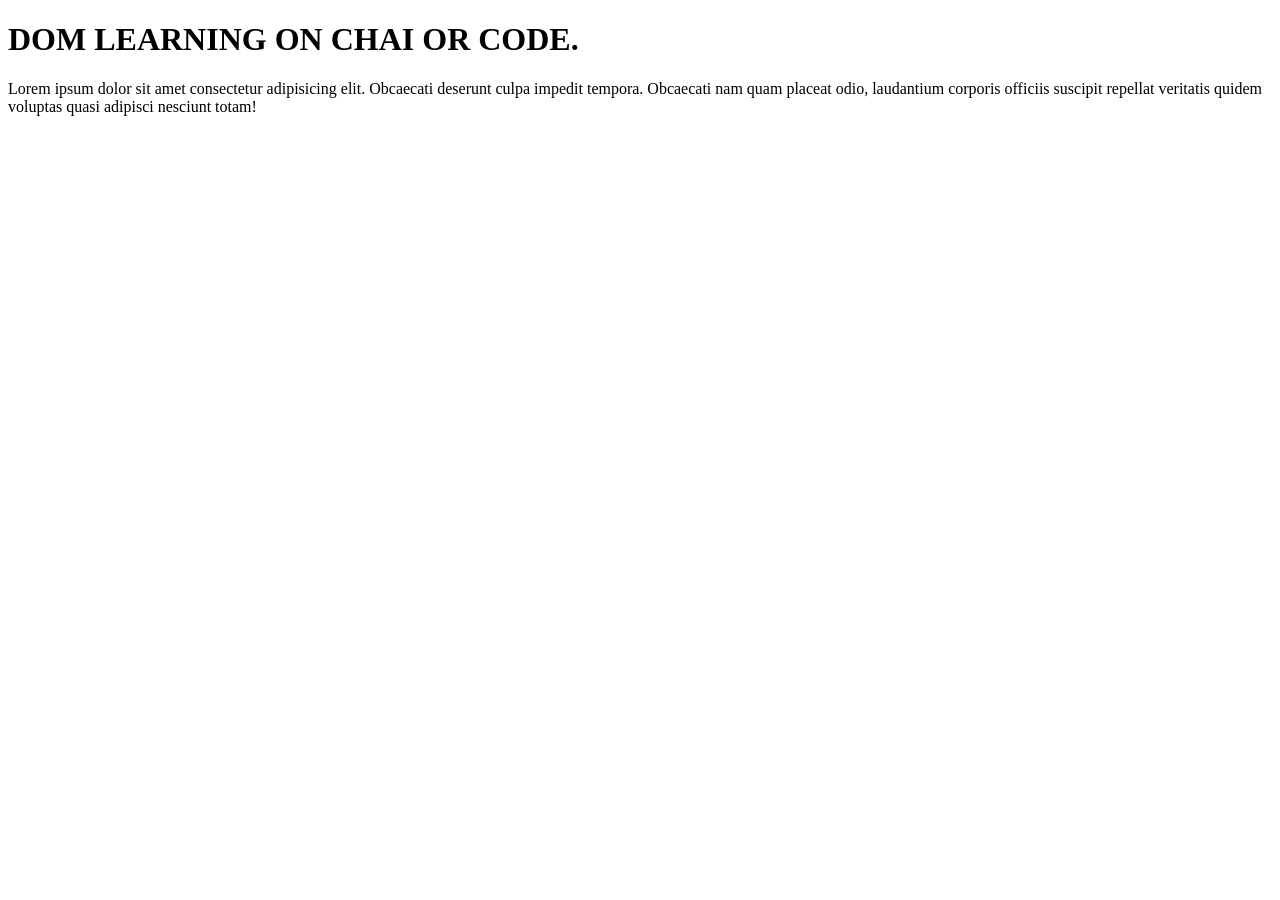
==== DOM/One/One.html @ 2802ce6b "." ====
<!doctype html>
<html lang="en">
  <head>
    <meta charset="UTF-8" />
    <meta name="viewport" content="width=device-width, initial-scale=1.0" />
    <title>Document Object Learning</title>
  </head>
  <body>
    <div class="bg-black">
      <h1 class="Heading">DOM LEARNING ON CHAI OR CODE.</h1>
      <p>
        Lorem ipsum dolor sit amet consectetur adipisicing elit. Obcaecati
        deserunt culpa impedit tempora. Obcaecati nam quam placeat odio,
        laudantium corporis officiis suscipit repellat veritatis quidem voluptas
        quasi adipisci nesciunt totam!
      </p>
    </div>
  </body>
</html>
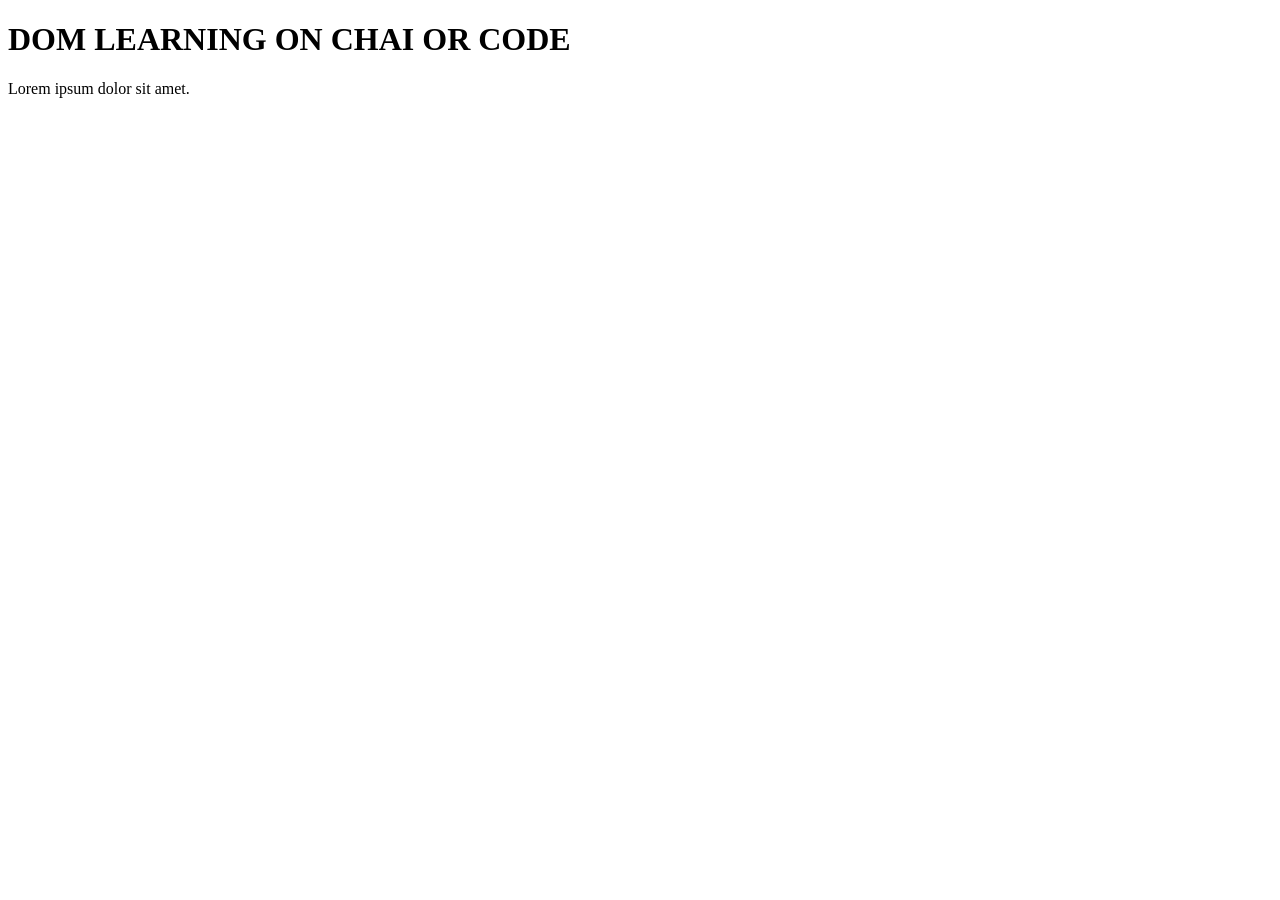
==== commit 1b0a92d1: "." ====
--- a/DOM/One/One.html
+++ b/DOM/One/One.html
@@ -7,13 +7,42 @@
   </head>
   <body>
     <div class="bg-black">
-      <h1 class="Heading">DOM LEARNING ON CHAI OR CODE.</h1>
-      <p>
-        Lorem ipsum dolor sit amet consectetur adipisicing elit. Obcaecati
-        deserunt culpa impedit tempora. Obcaecati nam quam placeat odio,
-        laudantium corporis officiis suscipit repellat veritatis quidem voluptas
-        quasi adipisci nesciunt totam!
-      </p>
+      <h1 id="title" class="Heading">DOM LEARNING ON CHAI OR CODE <span style="display: none;">test text</span></h1>
+
+      <p>Lorem ipsum dolor sit amet.</p>
     </div>
   </body>
 </html>
+
+<!-- 
+                          DOCUMENT OBJECT MODEL(DOM)=>>We use the DOM to dynamically access, change, add, or remove HTML elements and their content using JavaScript.”
+
+                                  WINDOW
+                                    |
+                                  DOCUMENT
+                                    |
+                                   HTML
+                                   /  \
+                                head    BODY
+                                /  \        \
+                              TITLE META     DIV--ATTRIBUTE
+                             /       \        | \
+                          TEXTNODE   ATTRIBUTE|   \
+                                              |    \
+                                              |     PARAGRAPH
+                                              |              \
+                                              HEADING         TEXTNODE
+                                              /      \
+                                            ATTRIBUTE \
+                                                       \
+                                                      TEXTNODE
+
+                                
+                                
+                                
+                                
+                                
+                                
+                                
+                                
+                                              -->
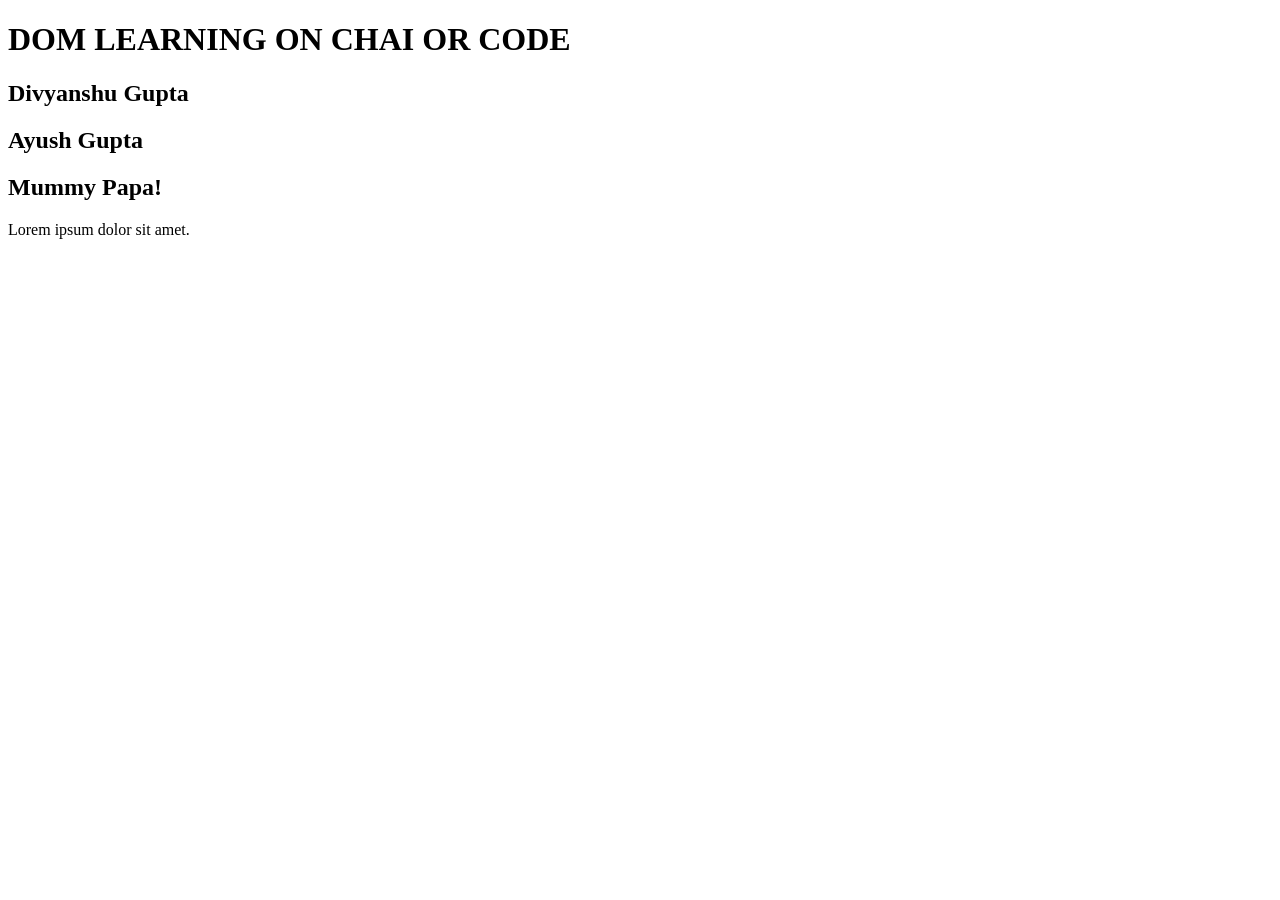
==== commit 896816bd: "." ====
--- a/DOM/One/One.html
+++ b/DOM/One/One.html
@@ -8,7 +8,9 @@
   <body>
     <div class="bg-black">
       <h1 id="title" class="Heading">DOM LEARNING ON CHAI OR CODE <span style="display: none;">test text</span></h1>
-
+      <h2>Divyanshu Gupta</h2>
+      <h2>Ayush Gupta</h2>
+      <h2>Mummy Papa!</h2>
       <p>Lorem ipsum dolor sit amet.</p>
     </div>
   </body>
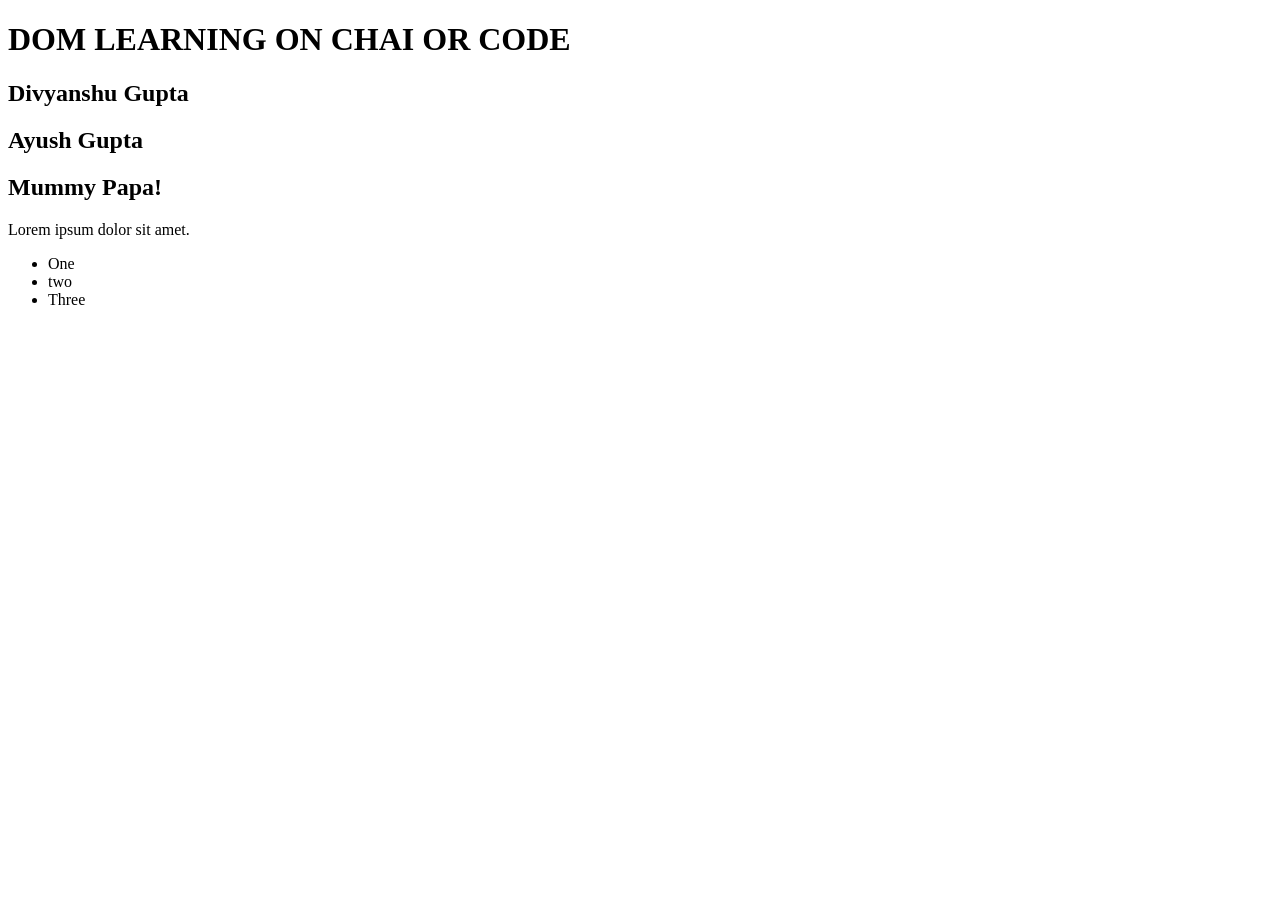
==== commit 255a5c92: "." ====
--- a/DOM/One/One.html
+++ b/DOM/One/One.html
@@ -13,6 +13,12 @@
       <h2>Mummy Papa!</h2>
       <p>Lorem ipsum dolor sit amet.</p>
     </div>
+
+    <ul>
+      <li>One</li>
+      <li>two</li>
+      <li>Three</li>
+    </ul>
   </body>
 </html>
 
